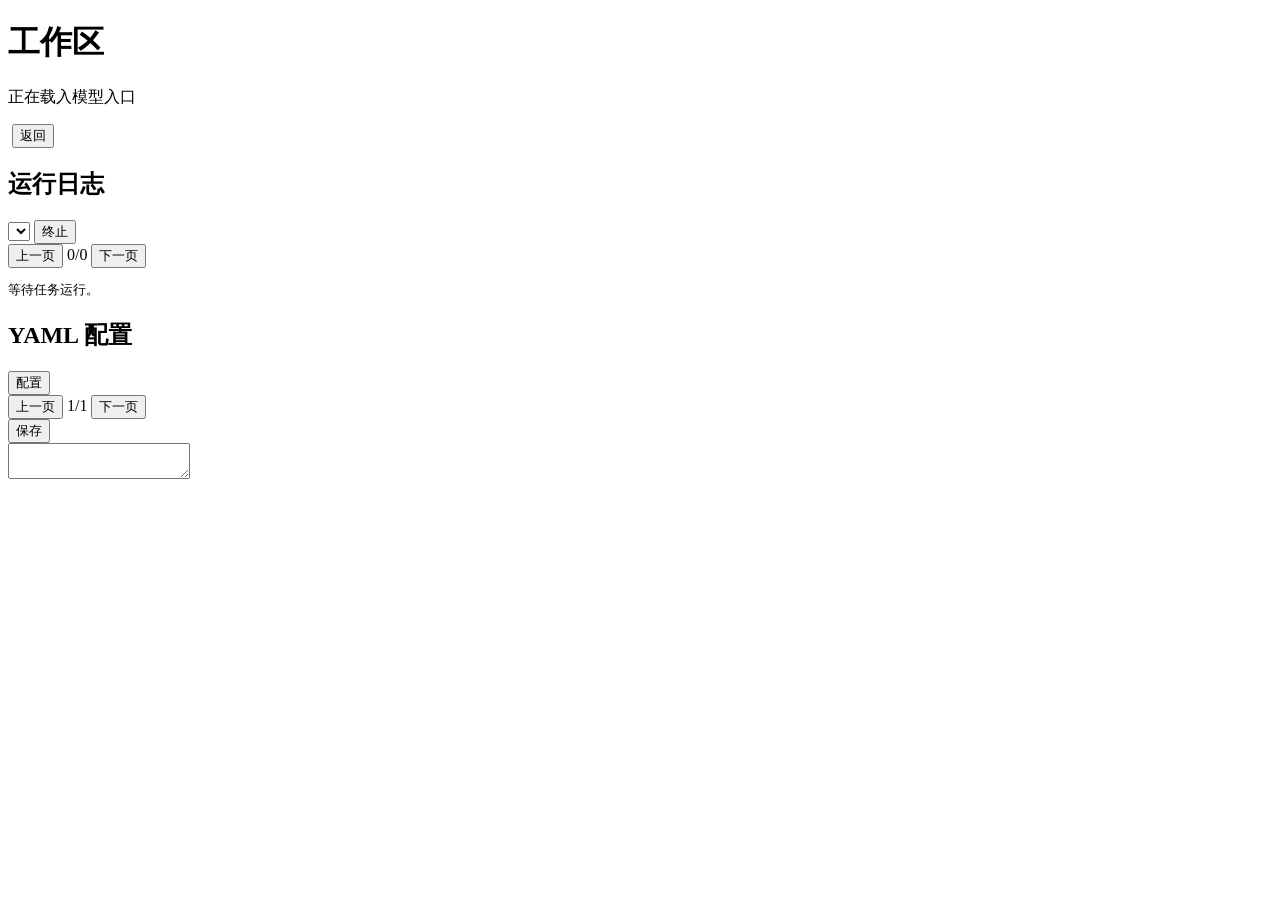
==== src/views/workspace/workspace.html @ 14192024 "0.0.5 tag+Trueno自动选模合并通用与用户导入目录并按版本择优，自动补齐依赖模型；模式仅显示“模型调用”并用颜色区分，自动模型选项简化显示版本时间" ====
<!DOCTYPE html>
<html lang="zh-CN">
<head>
    <meta charset="UTF-8">
    <meta name="viewport" content="width=device-width, initial-scale=1.0">
    <title>模型工作区</title>
    <link rel="stylesheet" href="/workspace.css">
</head>
<body>
    <header class="topbar">
        <div>
            <h1>工作区</h1>
            <p id="model-description">正在载入模型入口</p>
        </div>
        <div class="session">
            <img id="session-user-icon" class="session-user-icon" alt="" aria-hidden="true">
            <button type="button" id="logout-button">返回</button>
        </div>
    </header>

    <main class="shell">
        <section class="workspace-panel" id="workspace-panel"></section>
        <aside class="side-panel">
            <section class="jobs-box">
                <div class="section-head">
                    <h2>运行日志</h2>
                    <div class="job-head-actions">
                        <div class="job-control hidden" id="job-control">
                            <select id="running-job-select" aria-label="运行中的任务"></select>
                            <button type="button" id="stop-job-button">终止</button>
                        </div>
                        <div class="pager">
                            <button type="button" id="log-prev">上一页</button>
                            <span id="log-page">0/0</span>
                            <button type="button" id="log-next">下一页</button>
                        </div>
                    </div>
                </div>
                <pre id="job-log">等待任务运行。</pre>
            </section>
            <section class="config-box">
                <div class="section-head">
                    <h2 id="config-title">YAML 配置</h2>
                    <div class="inline-actions" id="config-actions">
                        <div class="config-picker" id="config-picker">
                            <button type="button" id="config-menu-button" aria-haspopup="true" aria-expanded="false">配置</button>
                            <div class="config-menu hidden" id="config-menu" role="menu" aria-label="配置文件"></div>
                        </div>
                        <div class="pager hidden" id="trueno-point-pager">
                            <button type="button" id="trueno-point-previous">上一页</button>
                            <span id="trueno-point-page">1/1</span>
                            <button type="button" id="trueno-point-next">下一页</button>
                        </div>
                        <button type="button" id="config-save">保存</button>
                    </div>
                </div>
                <textarea id="config-editor" spellcheck="false"></textarea>
                <div id="trueno-point-panel" class="hidden"></div>
                <p id="config-message"></p>
            </section>
        </aside>
    </main>

    <nav class="model-tabs" id="model-tabs" aria-label="模型标签页"></nav>

    <template id="file-row-template">
        <div class="file-row">
            <button type="button" class="file-name"></button>
            <span class="file-size"></span>
            <button type="button" class="download-button">下载</button>
        </div>
    </template>

    <script src="/workspace.js"></script>
</body>
</html>
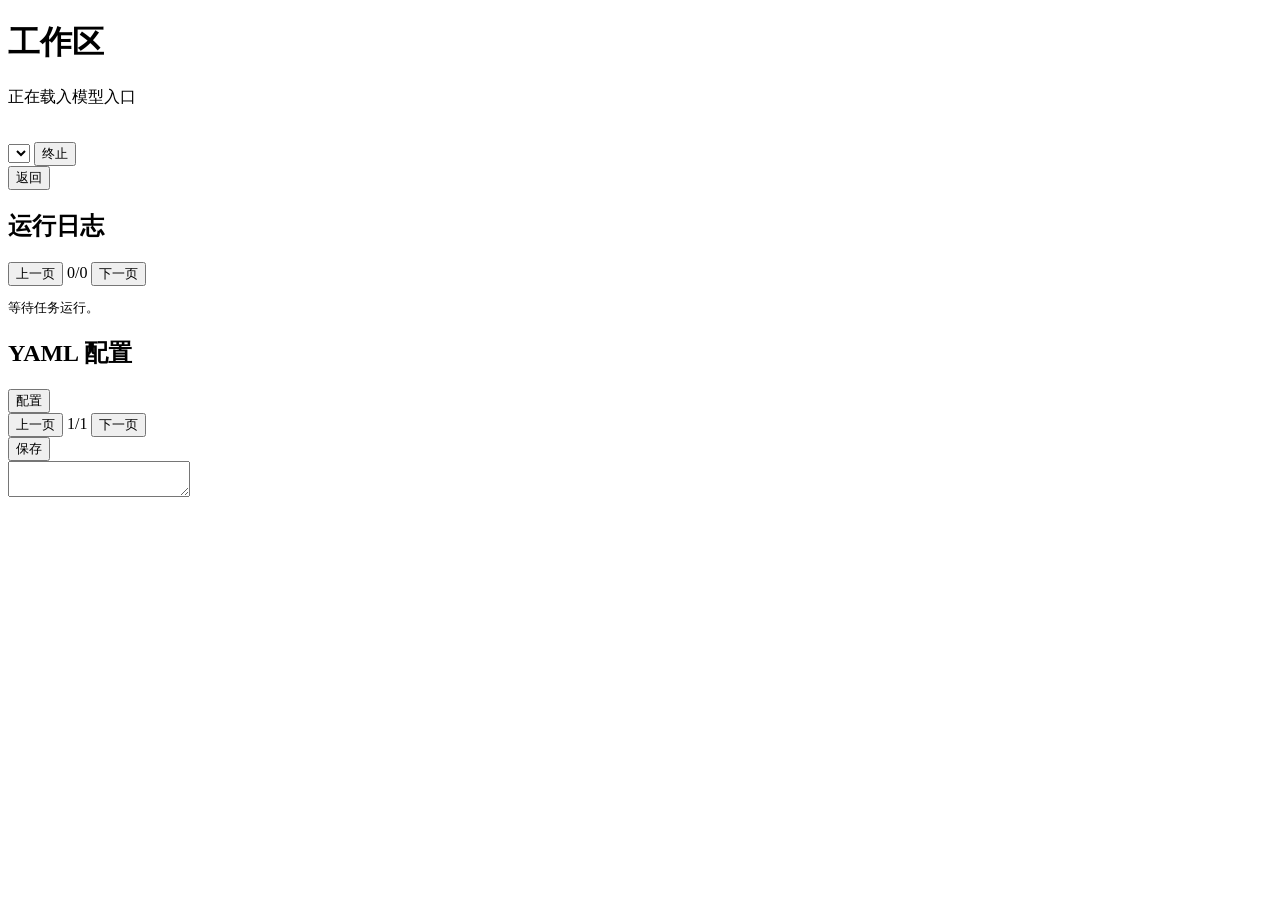
==== commit ea964f46: "tag0.0.24 Linux兼容图片动作卡片高度优化：通用图片动作区统一提升最小高度，避免动态等分后卡片显示过矮" ====
--- a/src/views/workspace/workspace.html
+++ b/src/views/workspace/workspace.html
@@ -14,6 +14,10 @@
         </div>
         <div class="session">
             <img id="session-user-icon" class="session-user-icon" alt="" aria-hidden="true">
+            <div class="job-control hidden" id="job-control">
+                <select id="running-job-select" aria-label="运行中的任务"></select>
+                <button type="button" id="stop-job-button">终止</button>
+            </div>
             <button type="button" id="logout-button">返回</button>
         </div>
     </header>
@@ -25,10 +29,6 @@
                 <div class="section-head">
                     <h2>运行日志</h2>
                     <div class="job-head-actions">
-                        <div class="job-control hidden" id="job-control">
-                            <select id="running-job-select" aria-label="运行中的任务"></select>
-                            <button type="button" id="stop-job-button">终止</button>
-                        </div>
                         <div class="pager">
                             <button type="button" id="log-prev">上一页</button>
                             <span id="log-page">0/0</span>
